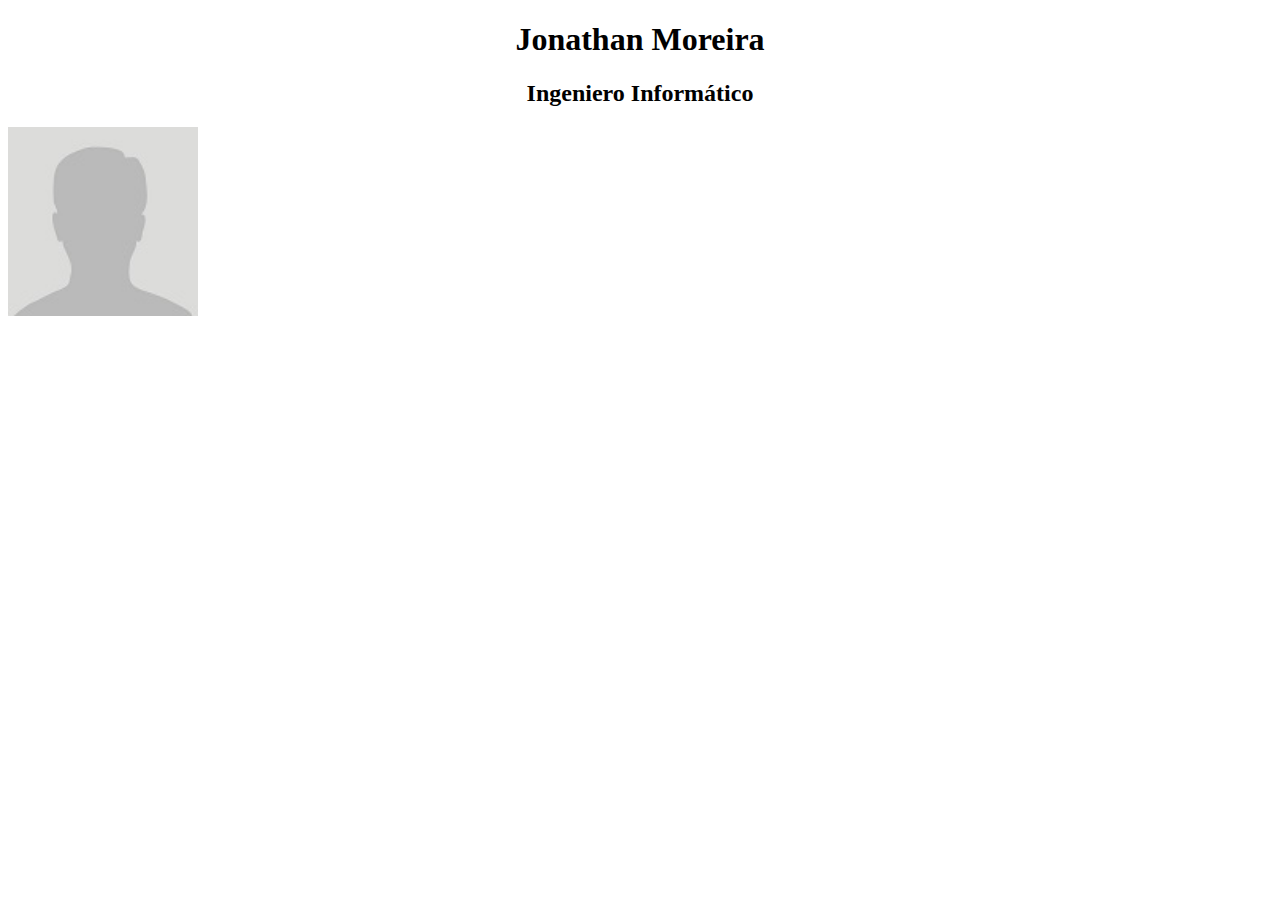
==== catalogo.html @ 15c4d409 "catalogo" ====
<!DOCTYPE html>
<html lang="en">
<head>
    <meta charset="UTF-8">
    <meta name="viewport" content="width=device-width, initial-scale=1.0">
    <title>Document</title>
</head>
<body>
    <h1><center>Jonathan Moreira</center></h1>
    <h2> <center>Ingeniero Informático</center></h2>
    <img src="img/persona.png" width="15%"  alt="Jonathan">
    
</body>
</html>
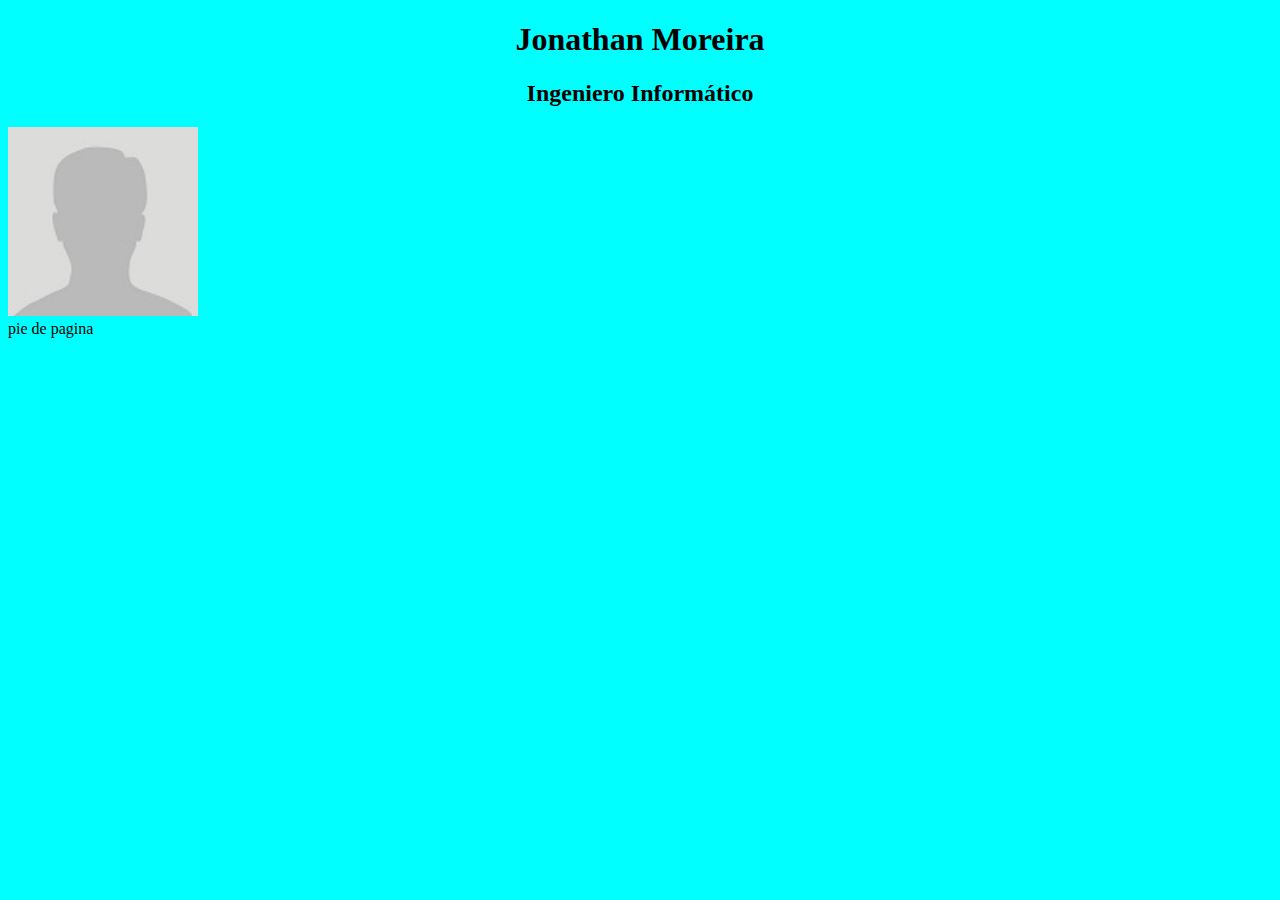
==== commit f52d0ef1: "pie de pagina y enlace de archivos html" ====
--- a/catalogo.html
+++ b/catalogo.html
@@ -4,11 +4,13 @@
     <meta charset="UTF-8">
     <meta name="viewport" content="width=device-width, initial-scale=1.0">
     <title>Document</title>
+    <link rel="stylesheet" href="estilo2.css">
 </head>
 <body>
     <h1><center>Jonathan Moreira</center></h1>
     <h2> <center>Ingeniero Informático</center></h2>
     <img src="img/persona.png" width="15%"  alt="Jonathan">
     
+    <footer>pie de pagina</footer>
 </body>
 </html>--- a/estilo2.css
+++ b/estilo2.css
@@ -0,0 +1,3 @@
+body{
+    background-color: aqua;
+}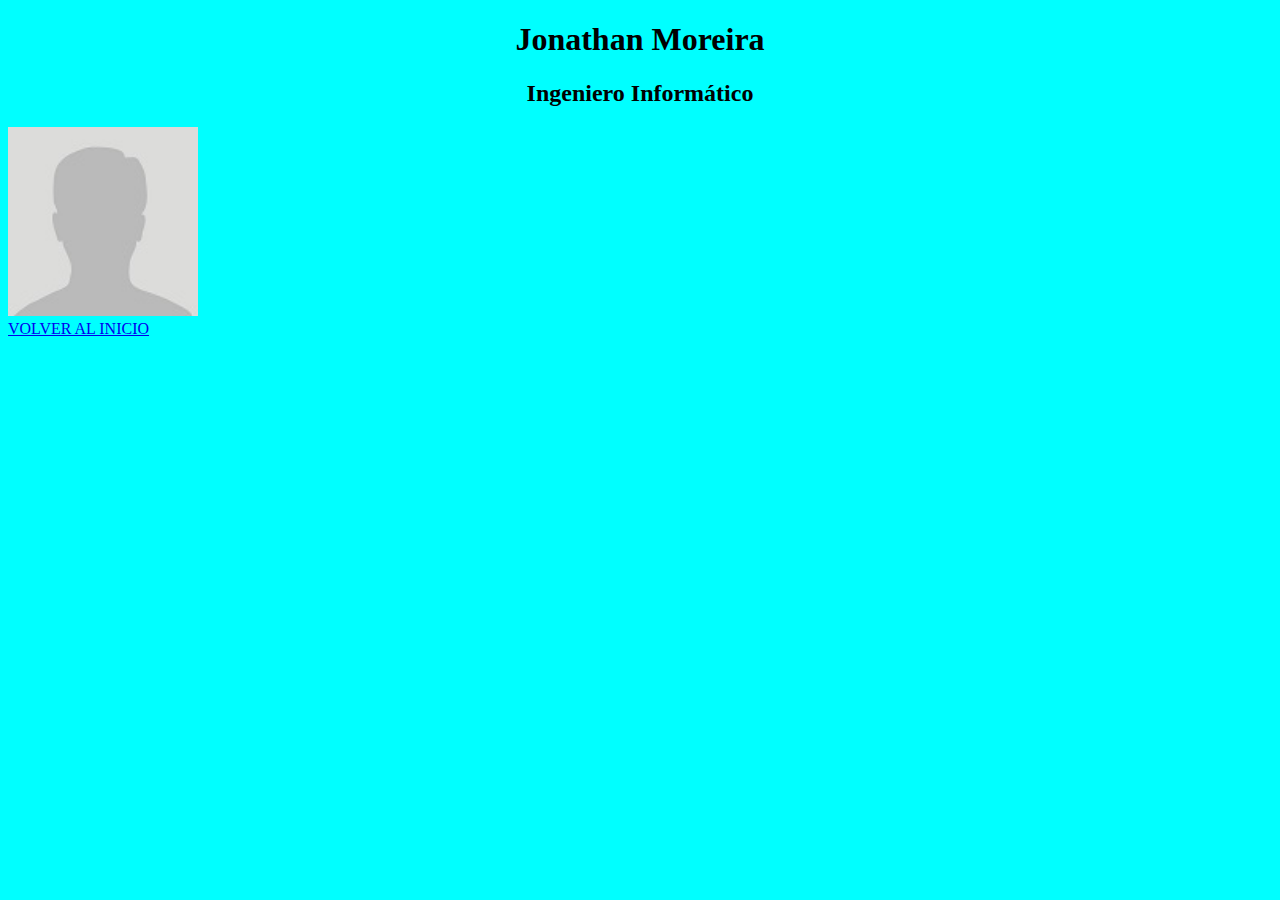
==== commit 94ffba8c: "pie de pagina y correción de enlace de archivos" ====
--- a/catalogo.html
+++ b/catalogo.html
@@ -11,6 +11,8 @@
     <h2> <center>Ingeniero Informático</center></h2>
     <img src="img/persona.png" width="15%"  alt="Jonathan">
     
-    <footer>pie de pagina</footer>
+    <footer>
+        <a href="index.html">VOLVER AL INICIO</a>    
+    </footer>
 </body>
 </html>